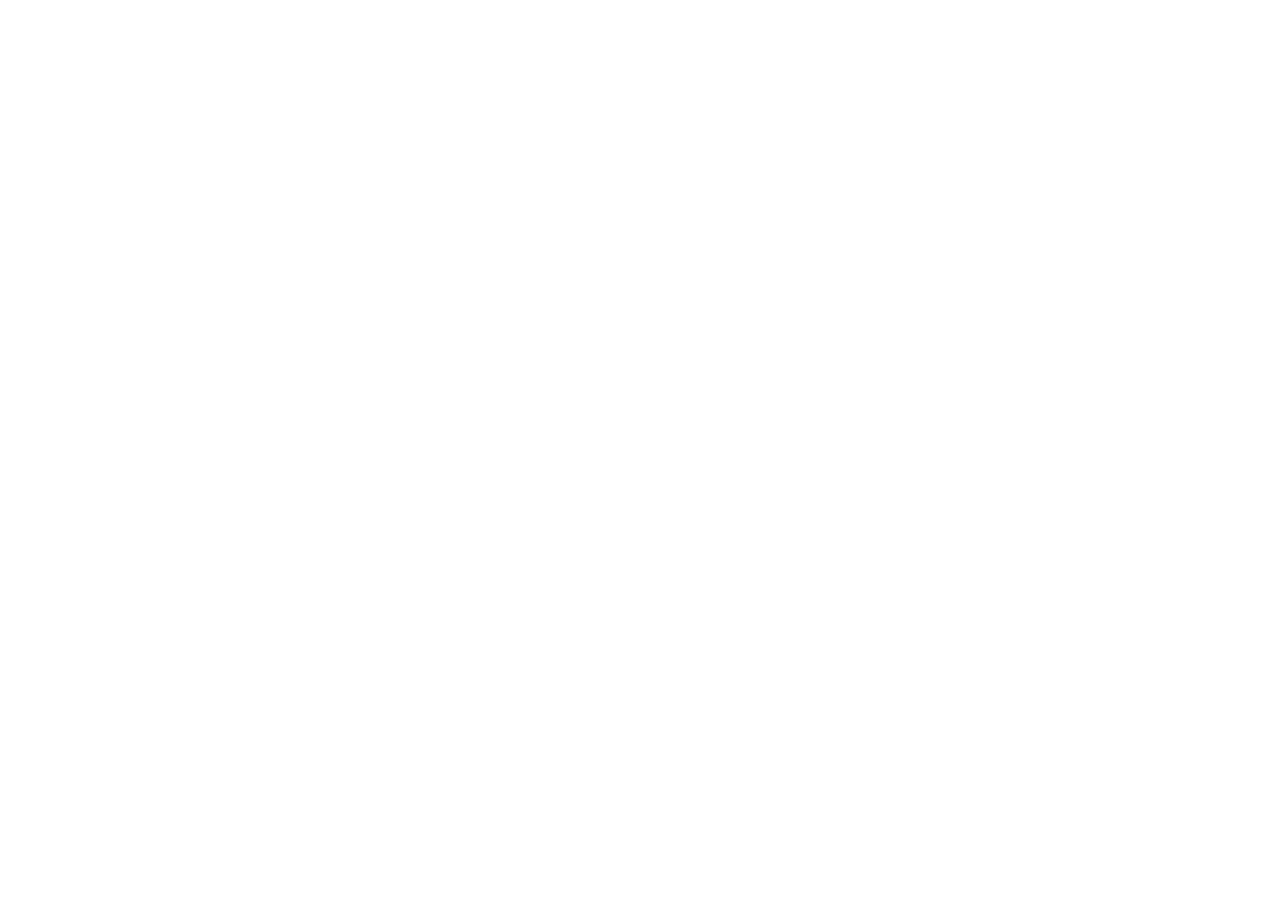
==== index.html @ 52155250 "add index" ====
<!DOCTYPE html>
<html lang="en">
  <head>
    <meta charset="UTF-8" />
    <meta http-equiv="X-UA-Compatible" content="IE=edge" />
    <link rel="stylesheet" href="./style.css" />
    <meta name="viewport" content="width=device-width, initial-scale=1.0" />
    <title>Document</title>
  </head>
  <body>
    <header></header>
    <main>
      <section></section>
      <article></article>
      <section></section>
    </main>
    <footer></footer>
    <script src="./app.js"></script>
  </body>
</html>
---- style.css ----
*,
*::after,
*::before {
  padding: 0;
  margin: 0;
  box-sizing: border-box;
}
html,
body {
  width: 100%;
  height: 100%;
  font-size: 62.5%;
}
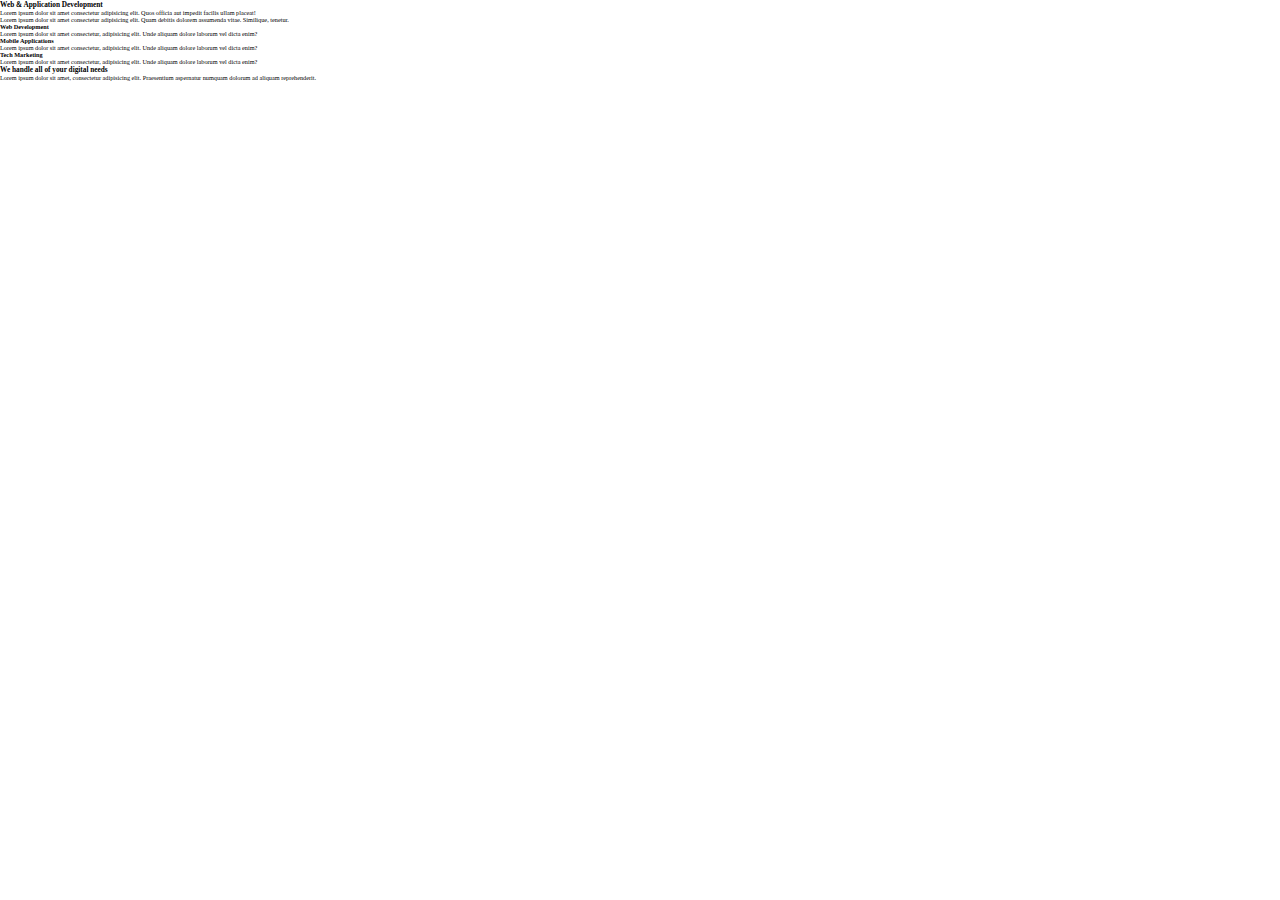
==== commit 49168b99: "add base contents" ====
--- a/index.html
+++ b/index.html
@@ -10,9 +10,47 @@
   <body>
     <header></header>
     <main>
-      <section></section>
-      <article></article>
-      <section></section>
+      <section>
+        <h3>Web & Application Development</h3>
+        <div>
+          Lorem ipsum dolor sit amet consectetur adipisicing elit. Quos officia
+          aut impedit facilis ullam placeat!
+        </div>
+        <div>
+          Lorem ipsum dolor sit amet consectetur adipisicing elit. Quam debitis
+          dolorem assumenda vitae. Similique, tenetur.
+        </div>
+      </section>
+      <article>
+        <div>
+          <h4>Web Development</h4>
+          <p>
+            Lorem ipsum dolor sit amet consectetur, adipisicing elit. Unde
+            aliquam dolore laborum vel dicta enim?
+          </p>
+        </div>
+        <div>
+          <h4>Mobile Applications</h4>
+          <p>
+            Lorem ipsum dolor sit amet consectetur, adipisicing elit. Unde
+            aliquam dolore laborum vel dicta enim?
+          </p>
+        </div>
+        <div>
+          <h4>Tech Marketing</h4>
+          <p>
+            Lorem ipsum dolor sit amet consectetur, adipisicing elit. Unde
+            aliquam dolore laborum vel dicta enim?
+          </p>
+        </div>
+      </article>
+      <section>
+        <h3>We handle all of your digital needs</h3>
+        <div>
+          Lorem ipsum dolor sit amet, consectetur adipisicing elit. Praesentium
+          aspernatur numquam dolorum ad aliquam reprehenderit.
+        </div>
+      </section>
     </main>
     <footer></footer>
     <script src="./app.js"></script>
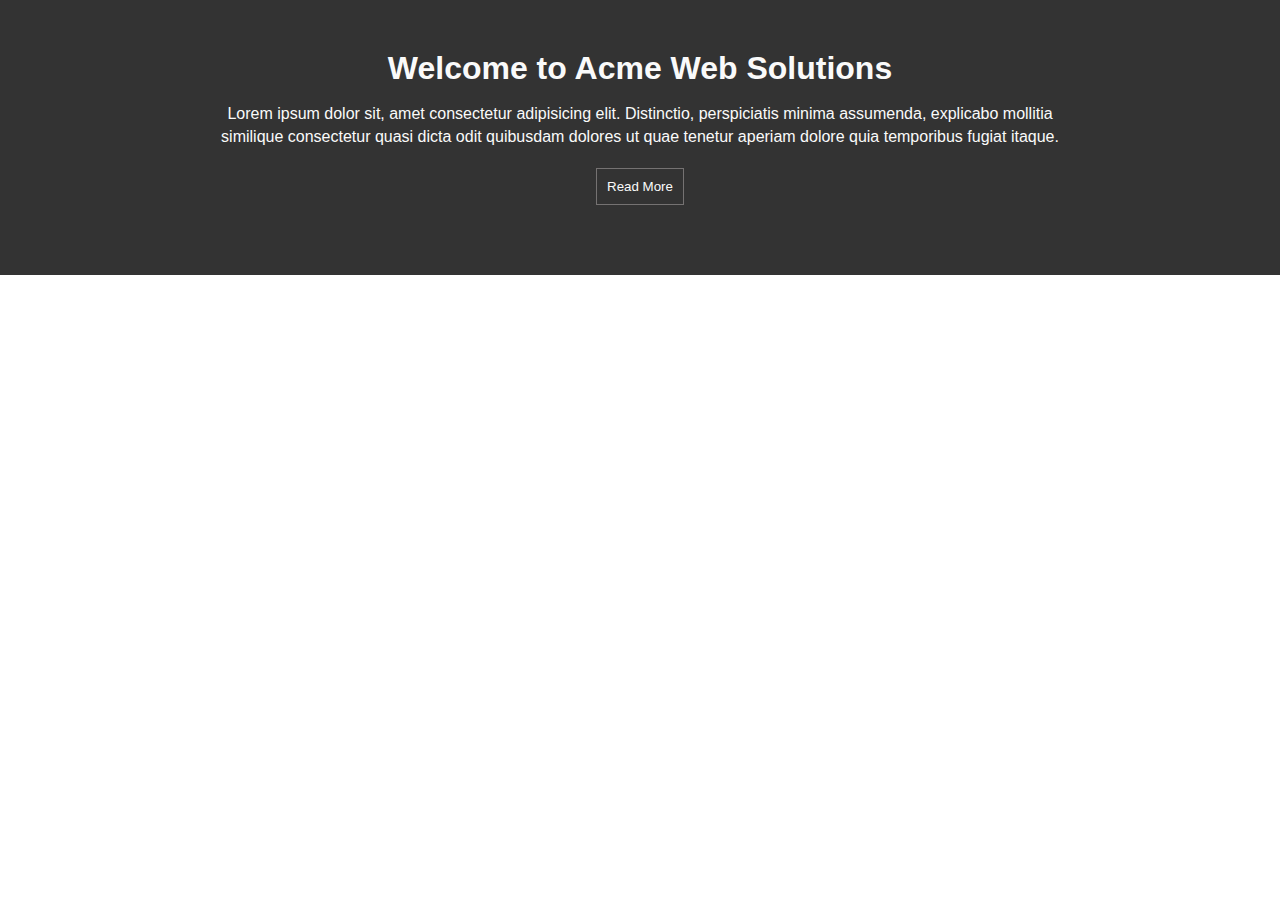
==== commit 186a96a1: "add styles for header" ====
--- a/index.html
+++ b/index.html
@@ -8,49 +8,20 @@
     <title>Document</title>
   </head>
   <body>
-    <header></header>
+    <header>
+      <h1 class="h1-head">Welcome to Acme Web Solutions</h1>
+      <p class="p-head">
+        Lorem ipsum dolor sit, amet consectetur adipisicing elit. Distinctio,
+        perspiciatis minima assumenda, explicabo mollitia similique consectetur
+        quasi dicta odit quibusdam dolores ut quae tenetur aperiam dolore quia
+        temporibus fugiat itaque.
+      </p>
+      <button class="btn">Read More</button>
+    </header>
     <main>
-      <section>
-        <h3>Web & Application Development</h3>
-        <div>
-          Lorem ipsum dolor sit amet consectetur adipisicing elit. Quos officia
-          aut impedit facilis ullam placeat!
-        </div>
-        <div>
-          Lorem ipsum dolor sit amet consectetur adipisicing elit. Quam debitis
-          dolorem assumenda vitae. Similique, tenetur.
-        </div>
-      </section>
-      <article>
-        <div>
-          <h4>Web Development</h4>
-          <p>
-            Lorem ipsum dolor sit amet consectetur, adipisicing elit. Unde
-            aliquam dolore laborum vel dicta enim?
-          </p>
-        </div>
-        <div>
-          <h4>Mobile Applications</h4>
-          <p>
-            Lorem ipsum dolor sit amet consectetur, adipisicing elit. Unde
-            aliquam dolore laborum vel dicta enim?
-          </p>
-        </div>
-        <div>
-          <h4>Tech Marketing</h4>
-          <p>
-            Lorem ipsum dolor sit amet consectetur, adipisicing elit. Unde
-            aliquam dolore laborum vel dicta enim?
-          </p>
-        </div>
-      </article>
-      <section>
-        <h3>We handle all of your digital needs</h3>
-        <div>
-          Lorem ipsum dolor sit amet, consectetur adipisicing elit. Praesentium
-          aspernatur numquam dolorum ad aliquam reprehenderit.
-        </div>
-      </section>
+      <section></section>
+      <article></article>
+      <section></section>
     </main>
     <footer></footer>
     <script src="./app.js"></script>
--- a/style.css
+++ b/style.css
@@ -10,4 +10,33 @@
   width: 100%;
   height: 100%;
   font-size: 62.5%;
+  font-family: sans-serif;
 }
+header {
+  width: 100%;
+  background-color: #333333;
+  color: #fafafa;
+  font-size: 1.6rem;
+  text-align: center;
+  align-items: center;
+}
+.h1-head {
+  padding-top: 5rem;
+  padding-bottom: 1.5rem;
+}
+.p-head {
+  padding: 0 20rem;
+  font-size: 1 rem;
+  font-weight: lighter;
+  line-height: 2.3rem;
+  margin-bottom: 2rem;
+}
+
+.btn {
+  color: #fafafa;
+  padding: 1rem;
+  margin-bottom: 7rem;
+  border: 1px solid #757272;
+  background-color: #333333;
+  cursor: pointer;
+}
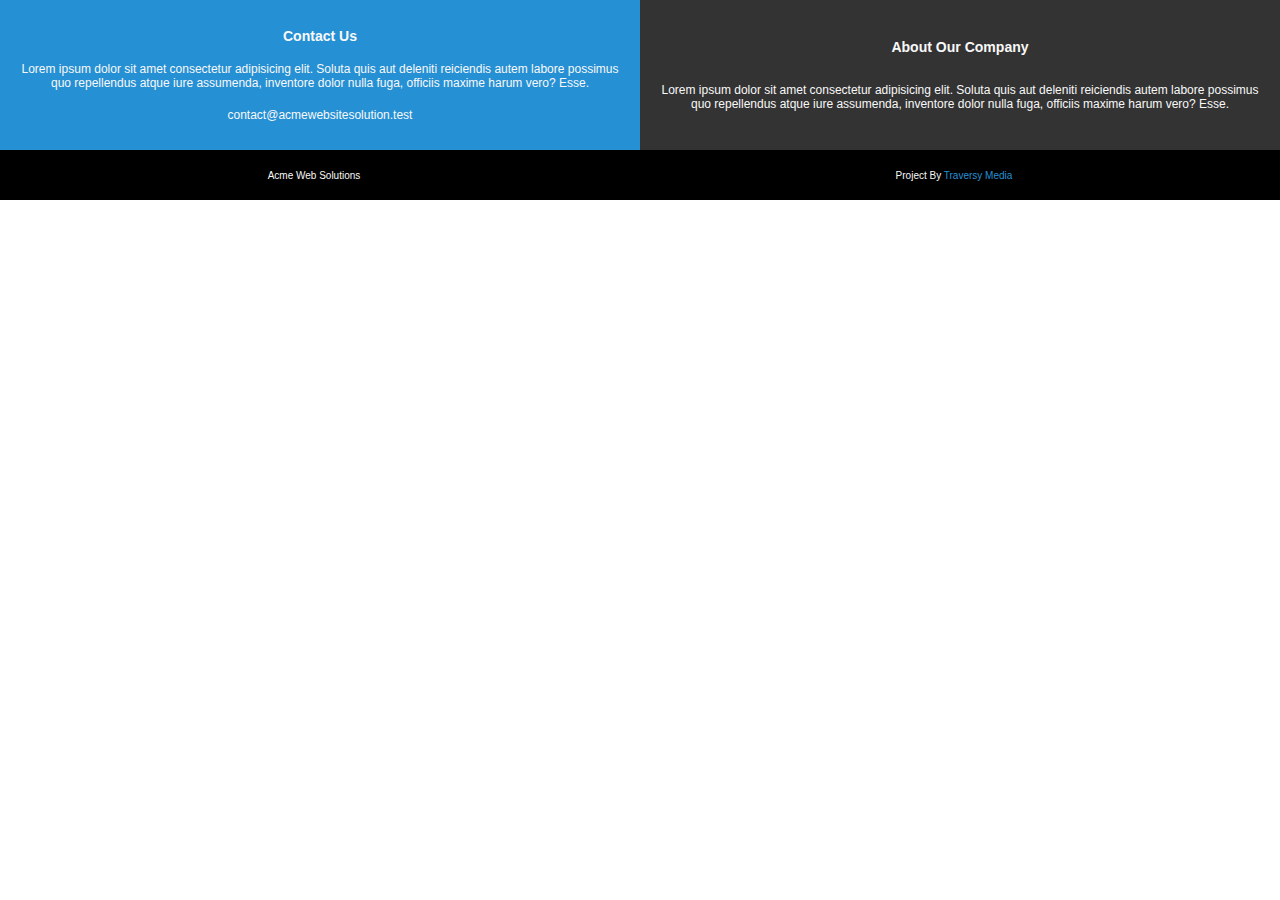
==== commit 53698880: "add footer and style them" ====
--- a/index.html
+++ b/index.html
@@ -8,22 +8,37 @@
     <title>Document</title>
   </head>
   <body>
-    <header>
-      <h1 class="h1-head">Welcome to Acme Web Solutions</h1>
-      <p class="p-head">
-        Lorem ipsum dolor sit, amet consectetur adipisicing elit. Distinctio,
-        perspiciatis minima assumenda, explicabo mollitia similique consectetur
-        quasi dicta odit quibusdam dolores ut quae tenetur aperiam dolore quia
-        temporibus fugiat itaque.
-      </p>
-      <button class="btn">Read More</button>
-    </header>
+    <header></header>
     <main>
       <section></section>
       <article></article>
       <section></section>
     </main>
-    <footer></footer>
+    <section class="info">
+      <div class="contact-us">
+        <h3>Contact Us</h3>
+        <p>
+          Lorem ipsum dolor sit amet consectetur adipisicing elit. Soluta quis
+          aut deleniti reiciendis autem labore possimus quo repellendus atque
+          iure assumenda, inventore dolor nulla fuga, officiis maxime harum
+          vero? Esse.
+        </p>
+        <p>contact@acmewebsitesolution.test</p>
+      </div>
+      <div class="about-us">
+        <h3>About Our Company</h3>
+        <p>
+          Lorem ipsum dolor sit amet consectetur adipisicing elit. Soluta quis
+          aut deleniti reiciendis autem labore possimus quo repellendus atque
+          iure assumenda, inventore dolor nulla fuga, officiis maxime harum
+          vero? Esse.
+        </p>
+      </div>
+    </section>
+    <footer>
+      <p>Acme Web Solutions</p>
+      <p>Project By <span class="footer-span">Traversy Media</span></p>
+    </footer>
     <script src="./app.js"></script>
   </body>
 </html>
--- a/style.css
+++ b/style.css
@@ -12,31 +12,41 @@
   font-size: 62.5%;
   font-family: sans-serif;
 }
-header {
-  width: 100%;
-  background-color: #333333;
-  color: #fafafa;
-  font-size: 1.6rem;
+
+.info {
+  display: flex;
+  color: #f8f8f8;
   text-align: center;
-  align-items: center;
-}
-.h1-head {
-  padding-top: 5rem;
-  padding-bottom: 1.5rem;
-}
-.p-head {
-  padding: 0 20rem;
-  font-size: 1 rem;
-  font-weight: lighter;
-  line-height: 2.3rem;
-  margin-bottom: 2rem;
+  height: 15rem;
+  font-size: 1.2rem;
 }
 
-.btn {
-  color: #fafafa;
+.contact-us,
+.about-us {
+  display: flex;
+  flex-direction: column;
+  justify-content: space-evenly;
   padding: 1rem;
-  margin-bottom: 7rem;
-  border: 1px solid #757272;
+}
+
+.contact-us {
+  background-color: #2590d4;
+}
+
+.about-us {
   background-color: #333333;
-  cursor: pointer;
 }
+
+footer {
+  background-color: black;
+  color: #f8f8f8;
+  display: flex;
+  justify-content: space-around;
+  align-items: center;
+  height: 5rem;
+  font-size: 1rem;
+}
+
+.footer-span {
+  color: #2590d4;
+}
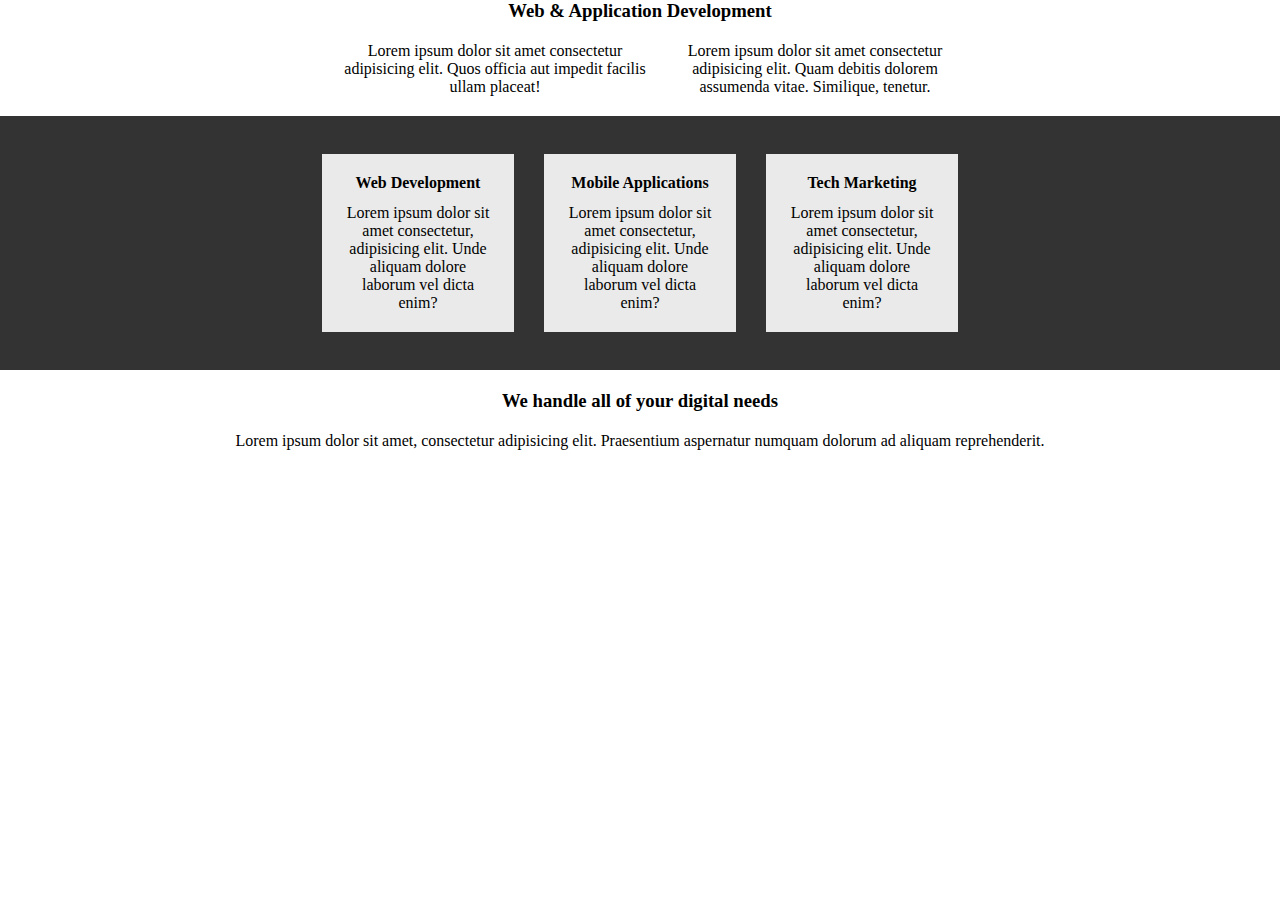
==== commit 77ab1e04: "add main feature styles" ====
--- a/index.html
+++ b/index.html
@@ -10,35 +10,51 @@
   <body>
     <header></header>
     <main>
-      <section></section>
-      <article></article>
-      <section></section>
+      <section class="top-section">
+        <h3>Web & Application Development</h3>
+        <div>
+          <div>
+            Lorem ipsum dolor sit amet consectetur adipisicing elit. Quos
+            officia aut impedit facilis ullam placeat!
+          </div>
+          <div>
+            Lorem ipsum dolor sit amet consectetur adipisicing elit. Quam
+            debitis dolorem assumenda vitae. Similique, tenetur.
+          </div>
+        </div>
+      </section>
+      <article class="article">
+        <div class="article-card">
+          <h4>Web Development</h4>
+          <p>
+            Lorem ipsum dolor sit amet consectetur, adipisicing elit. Unde
+            aliquam dolore laborum vel dicta enim?
+          </p>
+        </div>
+        <div class="article-card">
+          <h4>Mobile Applications</h4>
+          <p>
+            Lorem ipsum dolor sit amet consectetur, adipisicing elit. Unde
+            aliquam dolore laborum vel dicta enim?
+          </p>
+        </div>
+        <div class="article-card">
+          <h4>Tech Marketing</h4>
+          <p>
+            Lorem ipsum dolor sit amet consectetur, adipisicing elit. Unde
+            aliquam dolore laborum vel dicta enim?
+          </p>
+        </div>
+      </article>
+      <section class="bottom-section">
+        <h3>We handle all of your digital needs</h3>
+        <div>
+          Lorem ipsum dolor sit amet, consectetur adipisicing elit. Praesentium
+          aspernatur numquam dolorum ad aliquam reprehenderit.
+        </div>
+      </section>
     </main>
-    <section class="info">
-      <div class="contact-us">
-        <h3>Contact Us</h3>
-        <p>
-          Lorem ipsum dolor sit amet consectetur adipisicing elit. Soluta quis
-          aut deleniti reiciendis autem labore possimus quo repellendus atque
-          iure assumenda, inventore dolor nulla fuga, officiis maxime harum
-          vero? Esse.
-        </p>
-        <p>contact@acmewebsitesolution.test</p>
-      </div>
-      <div class="about-us">
-        <h3>About Our Company</h3>
-        <p>
-          Lorem ipsum dolor sit amet consectetur adipisicing elit. Soluta quis
-          aut deleniti reiciendis autem labore possimus quo repellendus atque
-          iure assumenda, inventore dolor nulla fuga, officiis maxime harum
-          vero? Esse.
-        </p>
-      </div>
-    </section>
-    <footer>
-      <p>Acme Web Solutions</p>
-      <p>Project By <span class="footer-span">Traversy Media</span></p>
-    </footer>
+    <footer></footer>
     <script src="./app.js"></script>
   </body>
 </html>
--- a/style.css
+++ b/style.css
@@ -10,43 +10,64 @@
   width: 100%;
   height: 100%;
   font-size: 62.5%;
-  font-family: sans-serif;
 }
 
-.info {
+main {
   display: flex;
-  color: #f8f8f8;
-  text-align: center;
-  height: 15rem;
-  font-size: 1.2rem;
+  flex-direction: column;
+  font-size: 1.6rem;
+  align-items: center;
+  height: 50%;
 }
 
-.contact-us,
-.about-us {
+.top-section {
   display: flex;
   flex-direction: column;
-  justify-content: space-evenly;
-  padding: 1rem;
+  align-items: center;
+  justify-content: center;
+  margin-bottom: 2rem;
+  text-align: center;
 }
 
-.contact-us {
-  background-color: #2590d4;
+.top-section h3 {
+  margin-bottom: 2rem;
 }
 
-.about-us {
-  background-color: #333333;
+.top-section div {
+  width: 50%;
+  display: flex;
+  margin-left: 1.5rem;
 }
 
-footer {
-  background-color: black;
-  color: #f8f8f8;
+.article {
+  height: 100%;
   display: flex;
-  justify-content: space-around;
+  text-align: center;
   align-items: center;
-  height: 5rem;
-  font-size: 1rem;
+  justify-content: center;
+  background-color: #333333;
+  margin-bottom: 2rem;
 }
 
-.footer-span {
-  color: #2590d4;
+.article-card {
+  width: 15%;
+  height: 70%;
+  background-color: #eaeaea;
+  margin: 1.5rem;
+  padding: 2rem;
 }
+
+.article-card h4 {
+  margin-bottom: 1.2rem;
+}
+
+.bottom-section {
+  display: flex;
+  justify-content: center;
+  text-align: center;
+  flex-direction: column;
+}
+
+.bottom-section h3 {
+  margin-bottom: 2rem;
+}
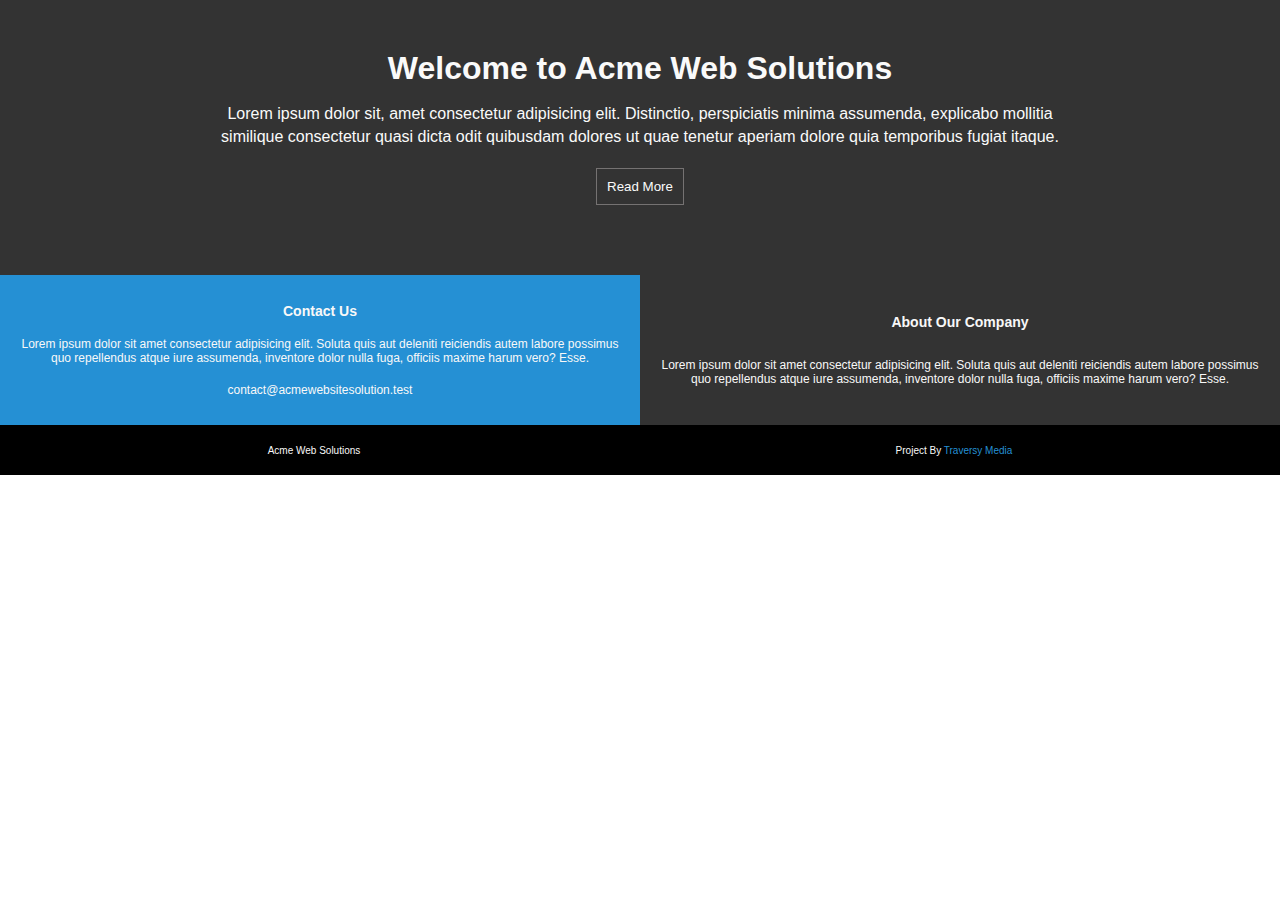
==== commit 480d764b: "Merge branch 'develop' of https://github.com/zahrakrv/landing-page into develop" ====
--- a/index.html
+++ b/index.html
@@ -8,53 +8,46 @@
     <title>Document</title>
   </head>
   <body>
-    <header></header>
+    <header>
+      <h1 class="h1-head">Welcome to Acme Web Solutions</h1>
+      <p class="p-head">
+        Lorem ipsum dolor sit, amet consectetur adipisicing elit. Distinctio,
+        perspiciatis minima assumenda, explicabo mollitia similique consectetur
+        quasi dicta odit quibusdam dolores ut quae tenetur aperiam dolore quia
+        temporibus fugiat itaque.
+      </p>
+      <button class="btn">Read More</button>
+    </header>
     <main>
-      <section class="top-section">
-        <h3>Web & Application Development</h3>
-        <div>
-          <div>
-            Lorem ipsum dolor sit amet consectetur adipisicing elit. Quos
-            officia aut impedit facilis ullam placeat!
-          </div>
-          <div>
-            Lorem ipsum dolor sit amet consectetur adipisicing elit. Quam
-            debitis dolorem assumenda vitae. Similique, tenetur.
-          </div>
-        </div>
-      </section>
-      <article class="article">
-        <div class="article-card">
-          <h4>Web Development</h4>
-          <p>
-            Lorem ipsum dolor sit amet consectetur, adipisicing elit. Unde
-            aliquam dolore laborum vel dicta enim?
-          </p>
-        </div>
-        <div class="article-card">
-          <h4>Mobile Applications</h4>
-          <p>
-            Lorem ipsum dolor sit amet consectetur, adipisicing elit. Unde
-            aliquam dolore laborum vel dicta enim?
-          </p>
-        </div>
-        <div class="article-card">
-          <h4>Tech Marketing</h4>
-          <p>
-            Lorem ipsum dolor sit amet consectetur, adipisicing elit. Unde
-            aliquam dolore laborum vel dicta enim?
-          </p>
-        </div>
-      </article>
-      <section class="bottom-section">
-        <h3>We handle all of your digital needs</h3>
-        <div>
-          Lorem ipsum dolor sit amet, consectetur adipisicing elit. Praesentium
-          aspernatur numquam dolorum ad aliquam reprehenderit.
-        </div>
-      </section>
+      <section></section>
+      <article></article>
+      <section></section>
     </main>
-    <footer></footer>
+    <section class="info">
+      <div class="contact-us">
+        <h3>Contact Us</h3>
+        <p>
+          Lorem ipsum dolor sit amet consectetur adipisicing elit. Soluta quis
+          aut deleniti reiciendis autem labore possimus quo repellendus atque
+          iure assumenda, inventore dolor nulla fuga, officiis maxime harum
+          vero? Esse.
+        </p>
+        <p>contact@acmewebsitesolution.test</p>
+      </div>
+      <div class="about-us">
+        <h3>About Our Company</h3>
+        <p>
+          Lorem ipsum dolor sit amet consectetur adipisicing elit. Soluta quis
+          aut deleniti reiciendis autem labore possimus quo repellendus atque
+          iure assumenda, inventore dolor nulla fuga, officiis maxime harum
+          vero? Esse.
+        </p>
+      </div>
+    </section>
+    <footer>
+      <p>Acme Web Solutions</p>
+      <p>Project By <span class="footer-span">Traversy Media</span></p>
+    </footer>
     <script src="./app.js"></script>
   </body>
 </html>
--- a/style.css
+++ b/style.css
@@ -10,64 +10,71 @@
   width: 100%;
   height: 100%;
   font-size: 62.5%;
+  font-family: sans-serif;
 }
-
-main {
-  display: flex;
-  flex-direction: column;
+header {
+  width: 100%;
+  background-color: #333333;
+  color: #fafafa;
   font-size: 1.6rem;
+  text-align: center;
   align-items: center;
-  height: 50%;
 }
-
-.top-section {
-  display: flex;
-  flex-direction: column;
-  align-items: center;
-  justify-content: center;
-  margin-bottom: 2rem;
-  text-align: center;
+.h1-head {
+  padding-top: 5rem;
+  padding-bottom: 1.5rem;
 }
-
-.top-section h3 {
+.p-head {
+  padding: 0 20rem;
+  font-size: 1 rem;
+  font-weight: lighter;
+  line-height: 2.3rem;
   margin-bottom: 2rem;
 }
 
-.top-section div {
-  width: 50%;
-  display: flex;
-  margin-left: 1.5rem;
+.btn {
+  color: #fafafa;
+  padding: 1rem;
+  margin-bottom: 7rem;
+  border: 1px solid #757272;
+  background-color: #333333;
+  cursor: pointer;
 }
 
-.article {
-  height: 100%;
+.info {
   display: flex;
+  color: #f8f8f8;
   text-align: center;
-  align-items: center;
-  justify-content: center;
-  background-color: #333333;
-  margin-bottom: 2rem;
+  height: 15rem;
+  font-size: 1.2rem;
 }
 
-.article-card {
-  width: 15%;
-  height: 70%;
-  background-color: #eaeaea;
-  margin: 1.5rem;
-  padding: 2rem;
+.contact-us,
+.about-us {
+  display: flex;
+  flex-direction: column;
+  justify-content: space-evenly;
+  padding: 1rem;
 }
 
-.article-card h4 {
-  margin-bottom: 1.2rem;
+.contact-us {
+  background-color: #2590d4;
 }
 
-.bottom-section {
-  display: flex;
-  justify-content: center;
-  text-align: center;
-  flex-direction: column;
+.about-us {
+  background-color: #333333;
 }
 
-.bottom-section h3 {
-  margin-bottom: 2rem;
+footer {
+  background-color: black;
+  color: #f8f8f8;
+  display: flex;
+  justify-content: space-around;
+  align-items: center;
+  height: 5rem;
+  font-size: 1rem;
 }
+
+.footer-span {
+  color: #2590d4;
+}
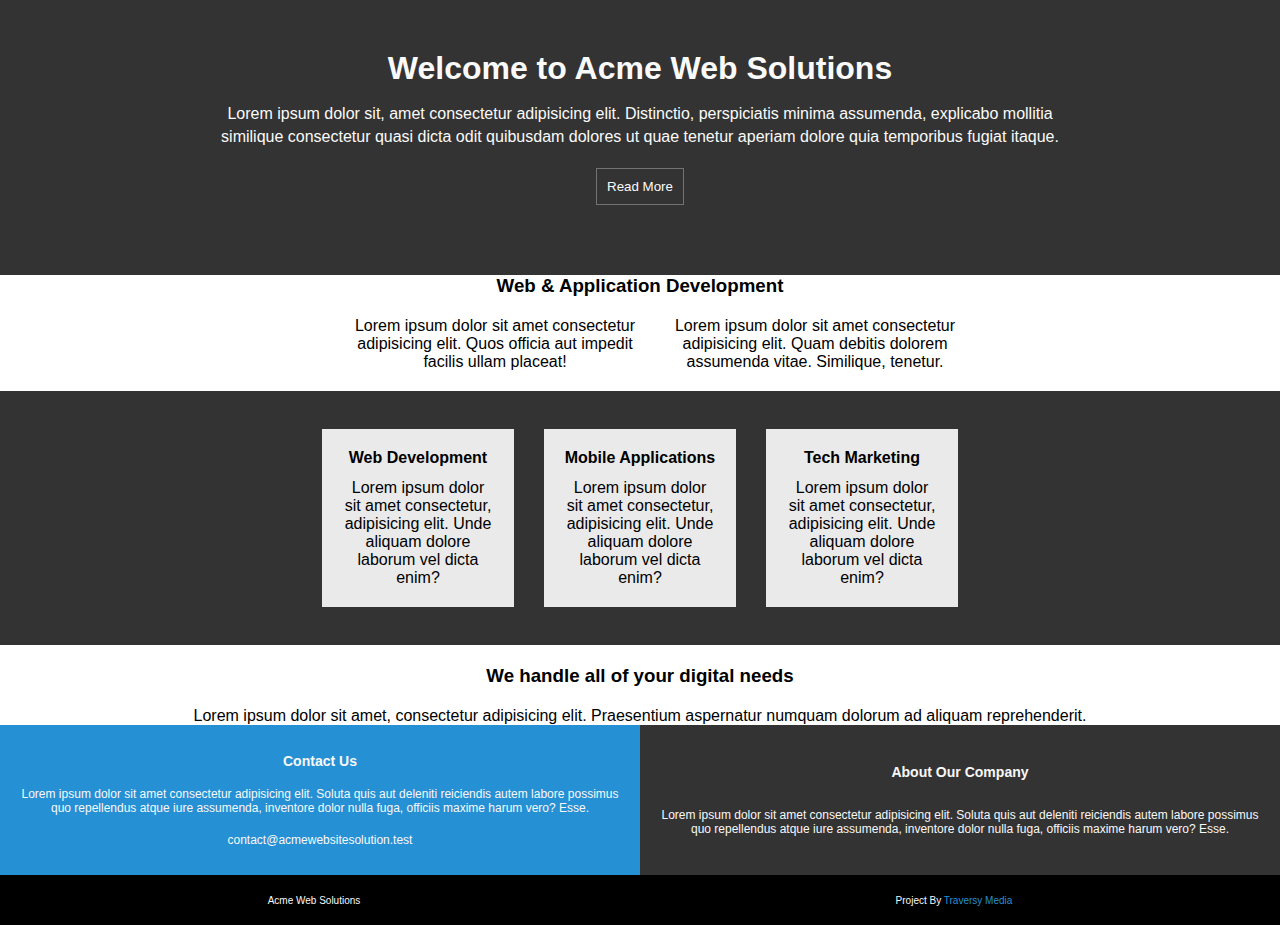
==== commit 4c274c22: "Merge branch 'feat-main' into develop" ====
--- a/index.html
+++ b/index.html
@@ -19,9 +19,49 @@
       <button class="btn">Read More</button>
     </header>
     <main>
-      <section></section>
-      <article></article>
-      <section></section>
+      <section class="top-section">
+        <h3>Web & Application Development</h3>
+        <div>
+          <div>
+            Lorem ipsum dolor sit amet consectetur adipisicing elit. Quos
+            officia aut impedit facilis ullam placeat!
+          </div>
+          <div>
+            Lorem ipsum dolor sit amet consectetur adipisicing elit. Quam
+            debitis dolorem assumenda vitae. Similique, tenetur.
+          </div>
+        </div>
+      </section>
+      <article class="article">
+        <div class="article-card">
+          <h4>Web Development</h4>
+          <p>
+            Lorem ipsum dolor sit amet consectetur, adipisicing elit. Unde
+            aliquam dolore laborum vel dicta enim?
+          </p>
+        </div>
+        <div class="article-card">
+          <h4>Mobile Applications</h4>
+          <p>
+            Lorem ipsum dolor sit amet consectetur, adipisicing elit. Unde
+            aliquam dolore laborum vel dicta enim?
+          </p>
+        </div>
+        <div class="article-card">
+          <h4>Tech Marketing</h4>
+          <p>
+            Lorem ipsum dolor sit amet consectetur, adipisicing elit. Unde
+            aliquam dolore laborum vel dicta enim?
+          </p>
+        </div>
+      </article>
+      <section class="bottom-section">
+        <h3>We handle all of your digital needs</h3>
+        <div>
+          Lorem ipsum dolor sit amet, consectetur adipisicing elit. Praesentium
+          aspernatur numquam dolorum ad aliquam reprehenderit.
+        </div>
+      </section>
     </main>
     <section class="info">
       <div class="contact-us">
--- a/style.css
+++ b/style.css
@@ -78,3 +78,63 @@
 .footer-span {
   color: #2590d4;
 }
+
+main {
+  display: flex;
+  flex-direction: column;
+  font-size: 1.6rem;
+  align-items: center;
+  height: 50%;
+}
+
+.top-section {
+  display: flex;
+  flex-direction: column;
+  align-items: center;
+  justify-content: center;
+  margin-bottom: 2rem;
+  text-align: center;
+}
+
+.top-section h3 {
+  margin-bottom: 2rem;
+}
+
+.top-section div {
+  width: 50%;
+  display: flex;
+  margin-left: 1.5rem;
+}
+
+.article {
+  height: 100%;
+  display: flex;
+  text-align: center;
+  align-items: center;
+  justify-content: center;
+  background-color: #333333;
+  margin-bottom: 2rem;
+}
+
+.article-card {
+  width: 15%;
+  height: 70%;
+  background-color: #eaeaea;
+  margin: 1.5rem;
+  padding: 2rem;
+}
+
+.article-card h4 {
+  margin-bottom: 1.2rem;
+}
+
+.bottom-section {
+  display: flex;
+  justify-content: center;
+  text-align: center;
+  flex-direction: column;
+}
+
+.bottom-section h3 {
+  margin-bottom: 2rem;
+}
